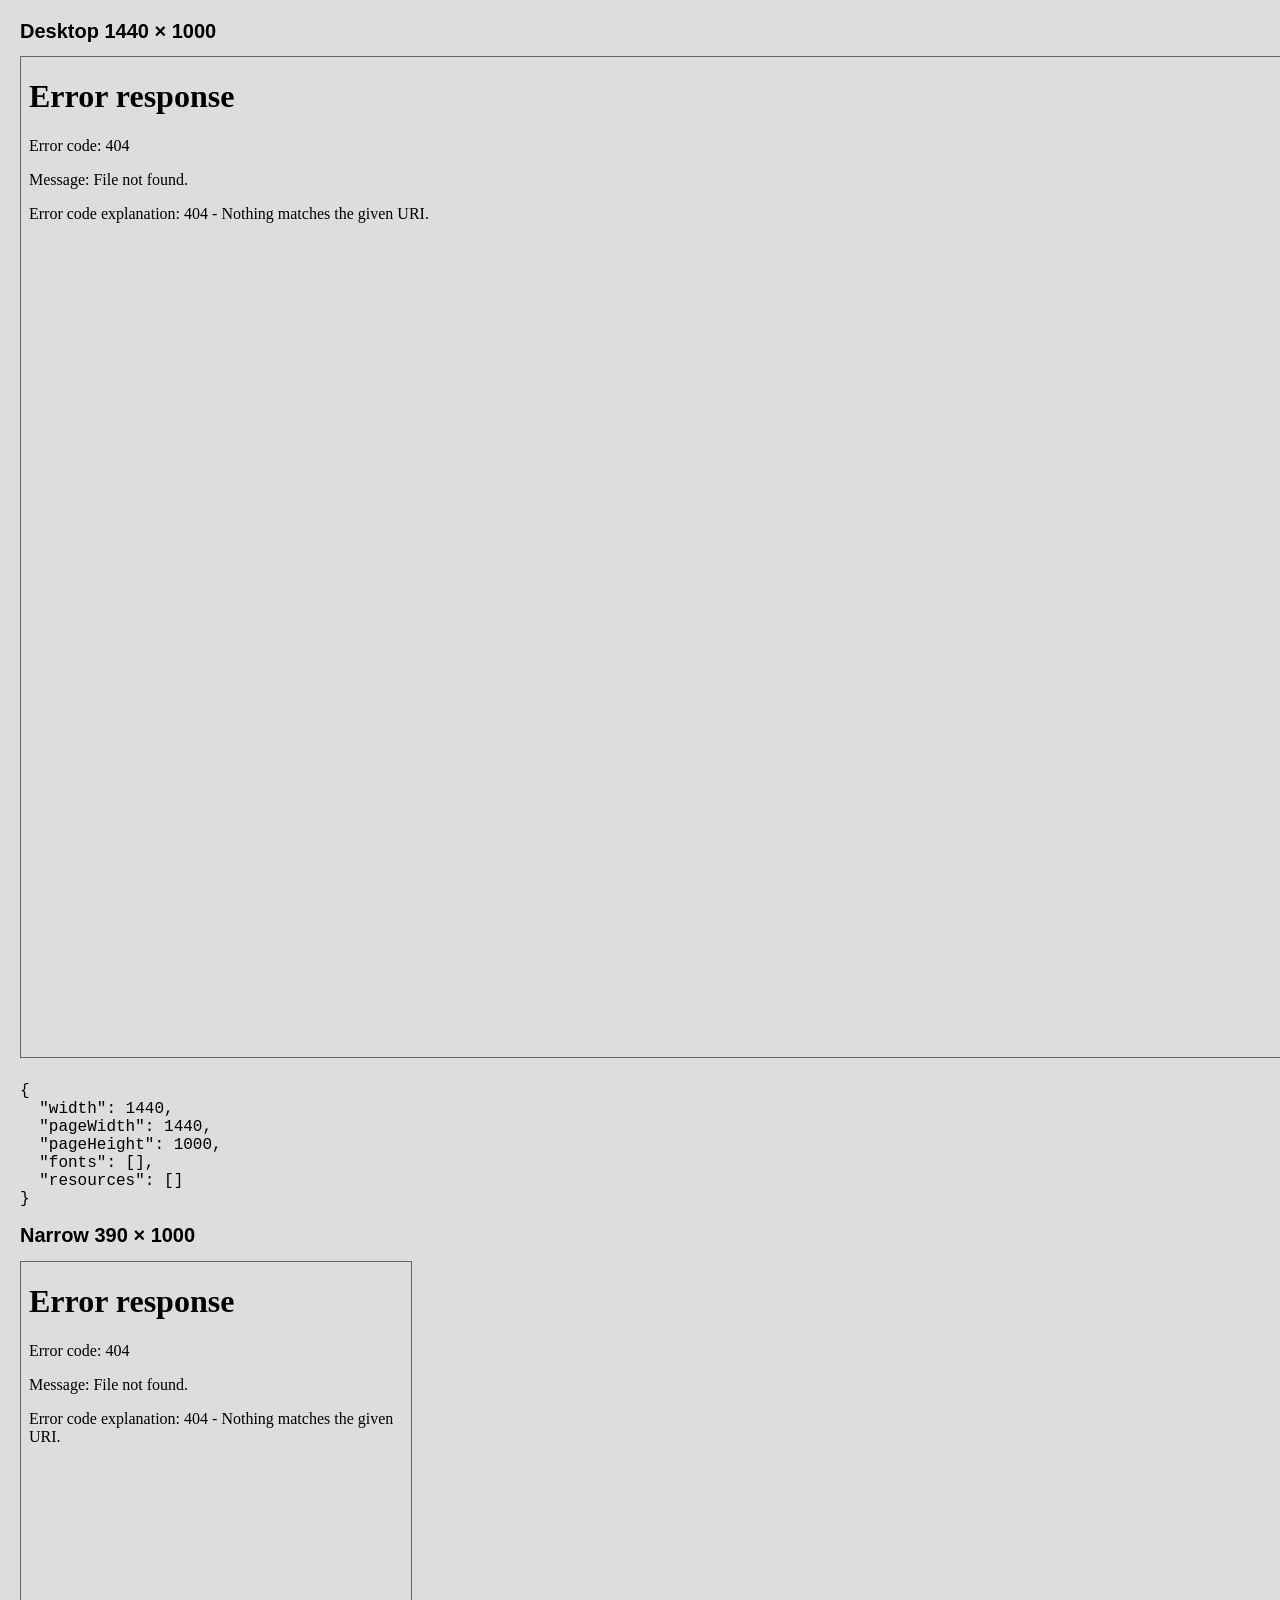
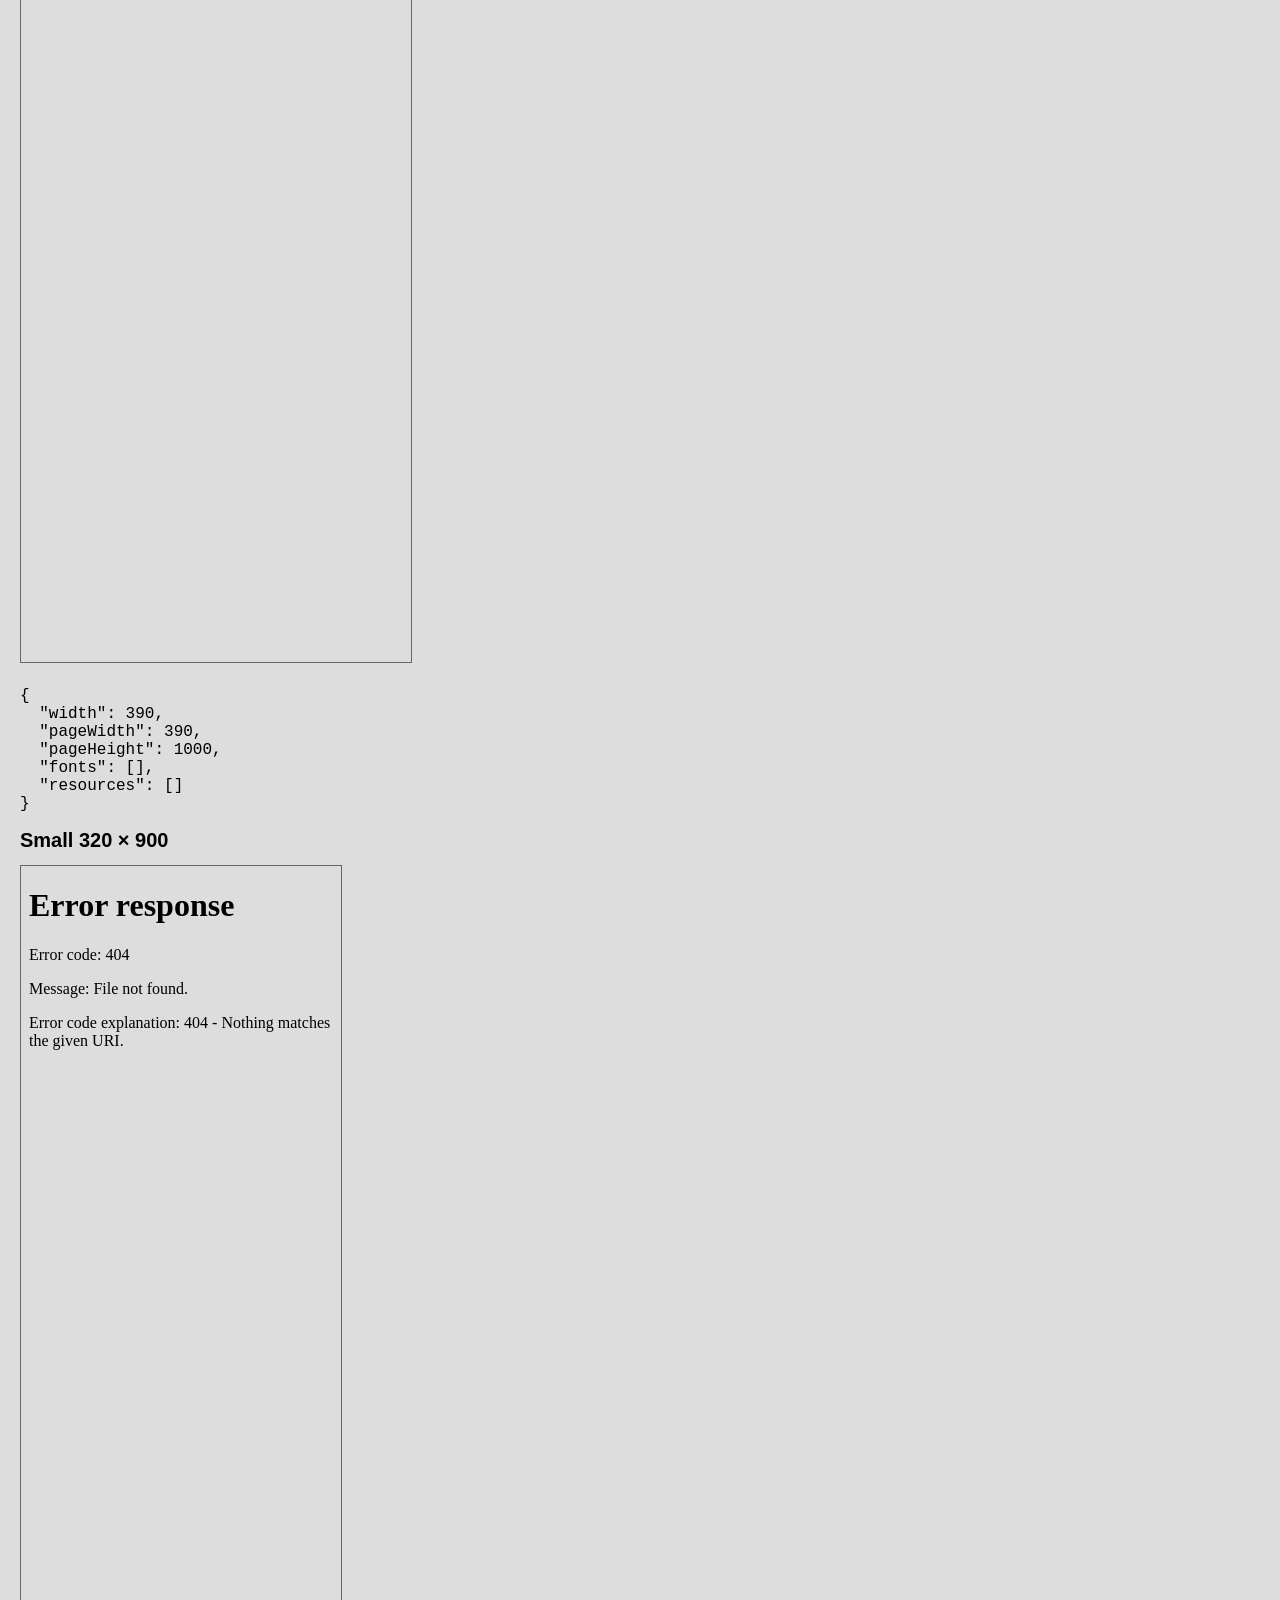
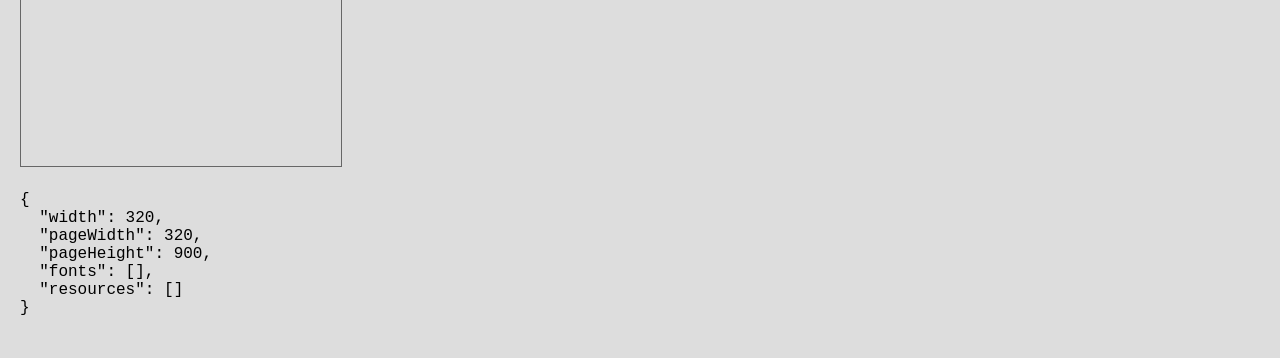
==== tests/layout.html @ 6a9faede "Explain market rank changes and priority sensitivity" ====
<!doctype html><html lang="en"><meta charset="utf-8"><title>Replenish production layouts</title><style>body{margin:20px;background:#ddd;font:16px Arial}iframe{display:block;border:1px solid #666;margin-bottom:24px}h1{font-size:20px}</style><h1>Desktop 1440 × 1000</h1><iframe title="Desktop app" src="/bab-example-markets/" width="1440" height="1000"></iframe><h1>Narrow 390 × 1000</h1><iframe title="Narrow app" src="/bab-example-markets/" width="390" height="1000"></iframe><h1>Small 320 × 900</h1><iframe title="Small app" src="/bab-example-markets/" width="320" height="900"></iframe></html>
<script>const width=Number(new URLSearchParams(location.search).get('width'));if([320,390,1440].includes(width)){for(const frame of document.querySelectorAll('iframe')){if(Number(frame.width)!==width){frame.previousElementSibling.remove();frame.remove();}}}</script>
<script>
for (const frame of document.querySelectorAll('iframe')) frame.addEventListener('load',async()=>{
  const d=frame.contentDocument,w=frame.contentWindow;
  await d.fonts.ready;
  const report=document.createElement('pre'); report.style.whiteSpace='pre-wrap';
  report.textContent=JSON.stringify({width:w.innerWidth,pageWidth:d.documentElement.scrollWidth,pageHeight:d.documentElement.scrollHeight,fonts:Array.from(d.fonts,f=>({family:f.family,weight:f.weight,status:f.status})),resources:w.performance.getEntriesByType('resource').map(r=>r.name)},null,2);
  frame.after(report);
});
</script>
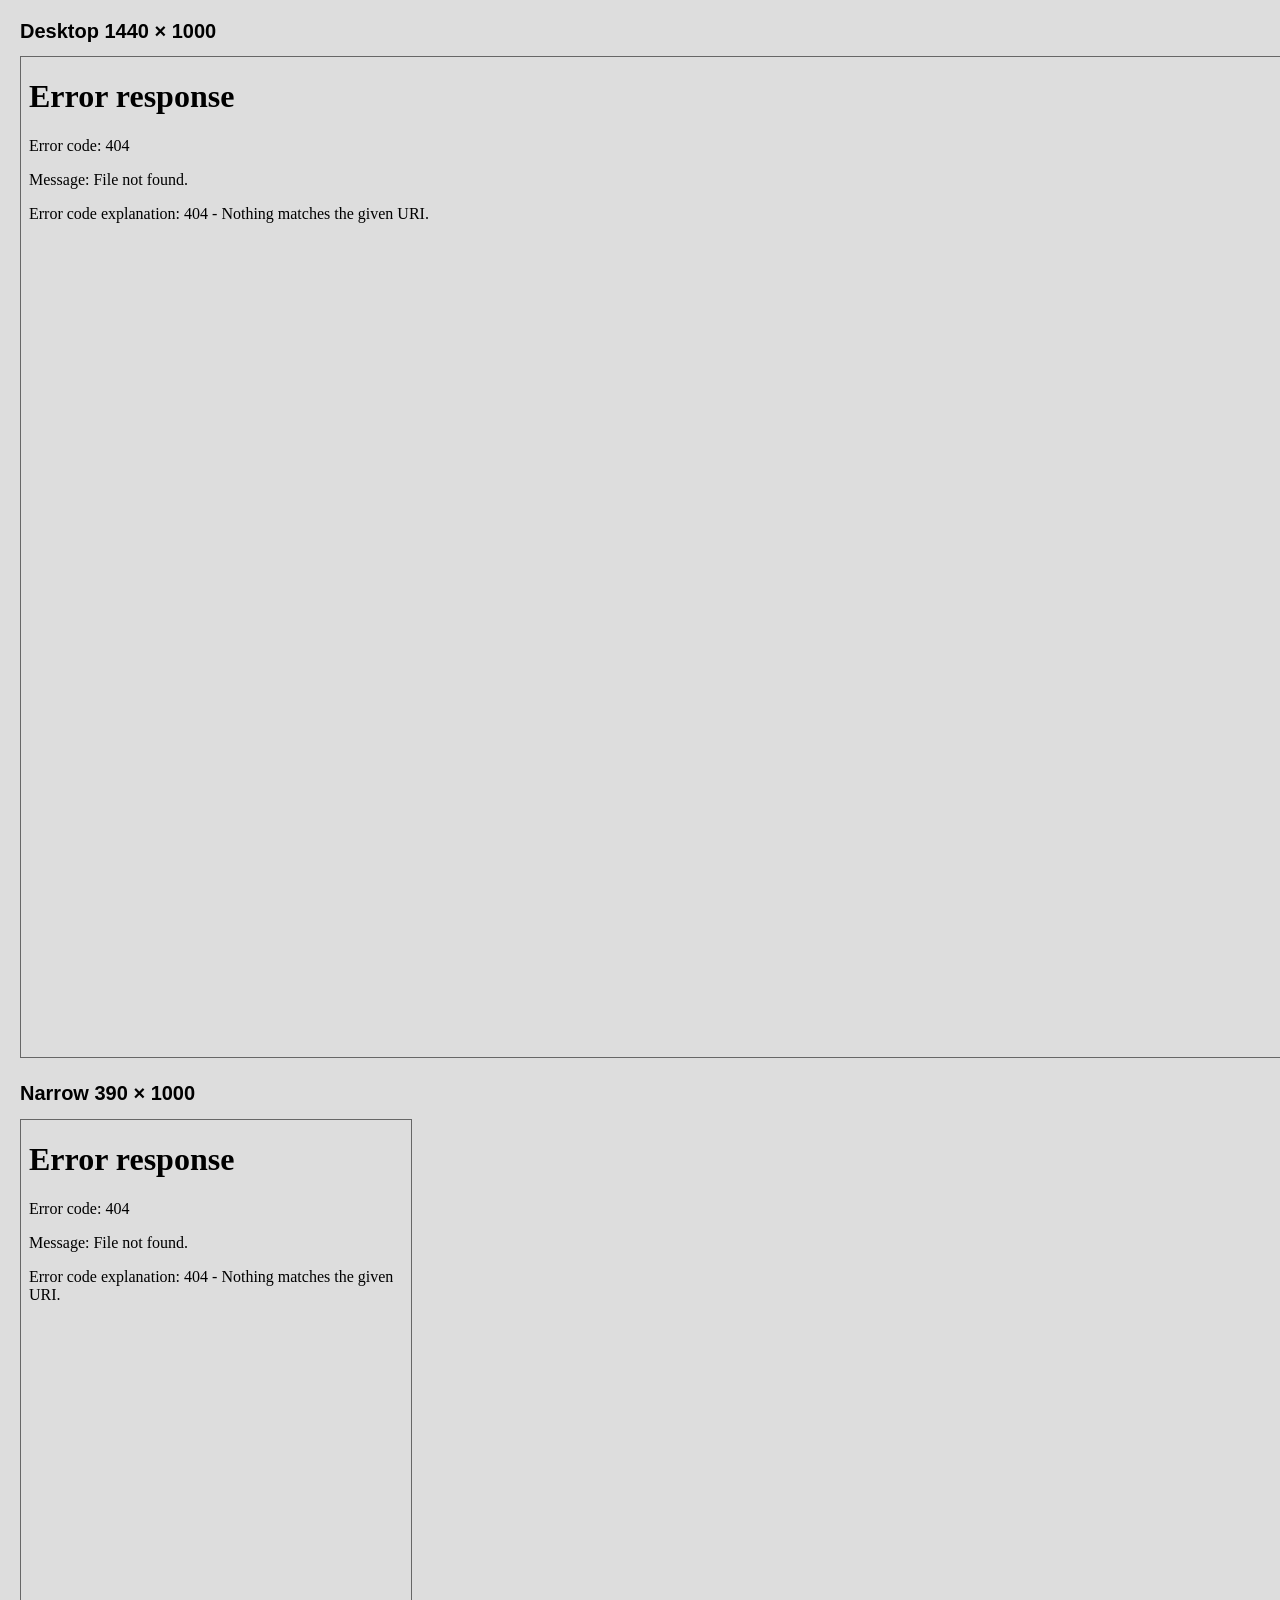
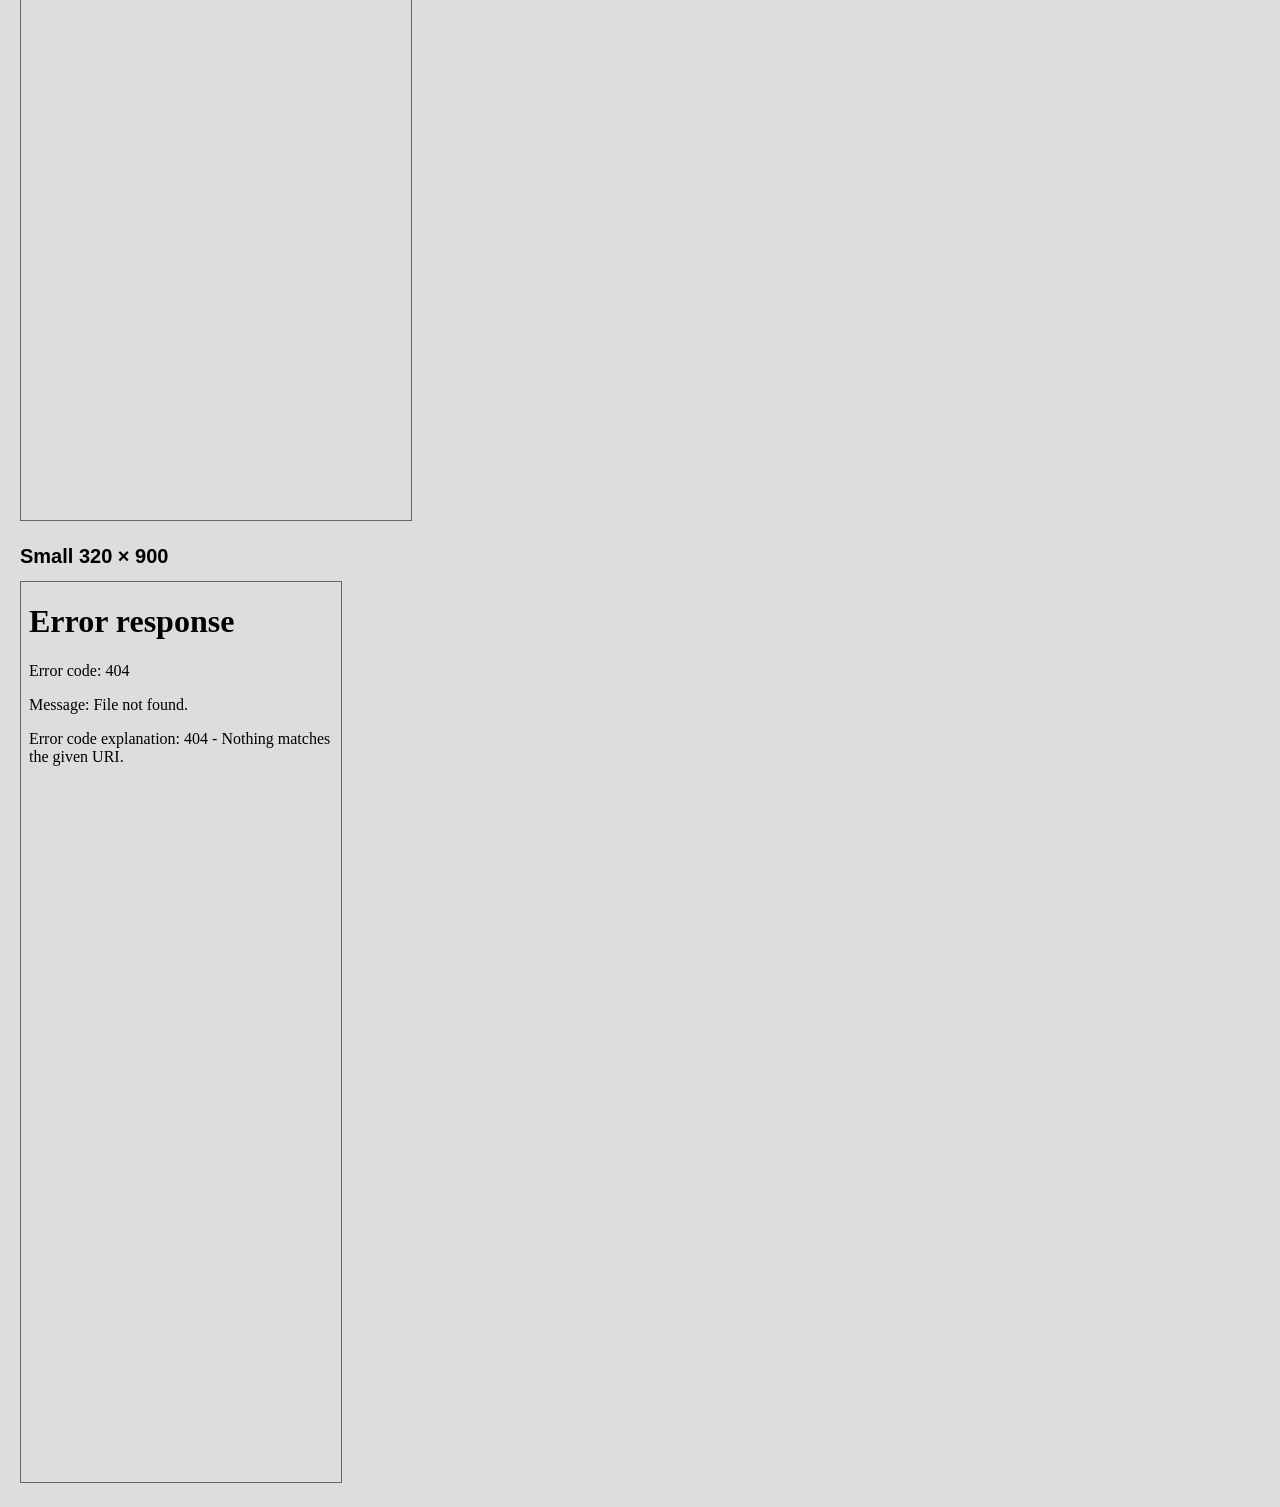
==== commit 12ebd87c: "Clarify market assumptions and bounded learning tasks" ====
--- a/tests/layout.html
+++ b/tests/layout.html
@@ -1,9 +1,11 @@
 <!doctype html><html lang="en"><meta charset="utf-8"><title>Replenish production layouts</title><style>body{margin:20px;background:#ddd;font:16px Arial}iframe{display:block;border:1px solid #666;margin-bottom:24px}h1{font-size:20px}</style><h1>Desktop 1440 × 1000</h1><iframe title="Desktop app" src="/bab-example-markets/" width="1440" height="1000"></iframe><h1>Narrow 390 × 1000</h1><iframe title="Narrow app" src="/bab-example-markets/" width="390" height="1000"></iframe><h1>Small 320 × 900</h1><iframe title="Small app" src="/bab-example-markets/" width="320" height="900"></iframe></html>
 <script>const width=Number(new URLSearchParams(location.search).get('width'));if([320,390,1440].includes(width)){for(const frame of document.querySelectorAll('iframe')){if(Number(frame.width)!==width){frame.previousElementSibling.remove();frame.remove();}}}</script>
-<script>
+<script type="module">
+import {enlargeText} from './text-enlargement.js';
 for (const frame of document.querySelectorAll('iframe')) frame.addEventListener('load',async()=>{
   const d=frame.contentDocument,w=frame.contentWindow;
   await d.fonts.ready;
+  if(new URLSearchParams(location.search).get('text')==='200')await enlargeText(frame);
   const report=document.createElement('pre'); report.style.whiteSpace='pre-wrap';
   report.textContent=JSON.stringify({width:w.innerWidth,pageWidth:d.documentElement.scrollWidth,pageHeight:d.documentElement.scrollHeight,fonts:Array.from(d.fonts,f=>({family:f.family,weight:f.weight,status:f.status})),resources:w.performance.getEntriesByType('resource').map(r=>r.name)},null,2);
   frame.after(report);
